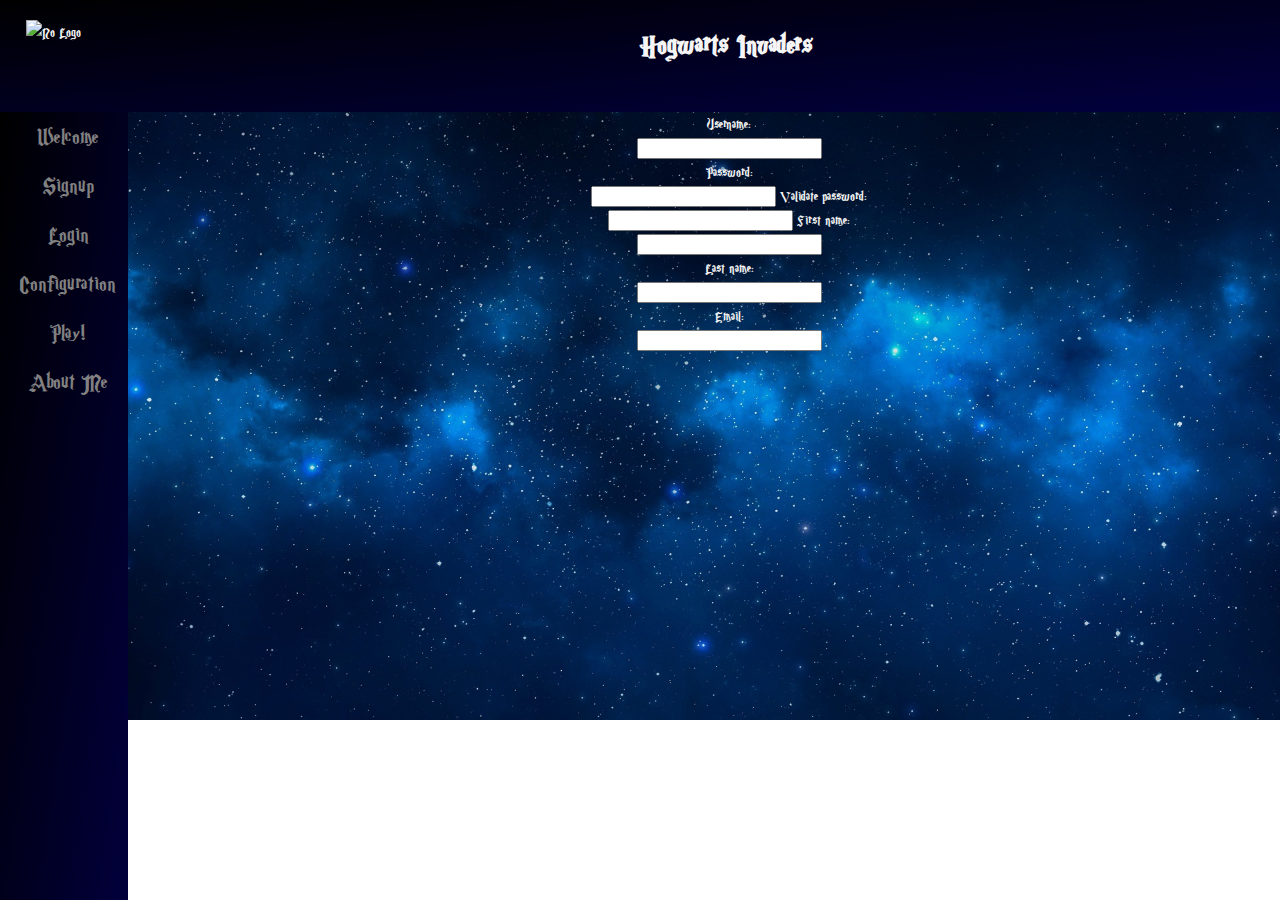
==== index.html @ 53d15d39 "ver1" ====
<!DOCTYPE html>

<html>
   <head>
      <meta charset = "utf-8">
      <title>Hogwarts Invaders</title>
      <link rel="icon" type="image/x-icon" href="images/logo.png">
      <link rel="stylesheet" type="text/css" href="style.css" />
      <style type = "text/css">
         canvas { border: 1px solid black; }
      </style>
      <script src="scripts/jquery.js"></script>
	   <script src = "scripts/websiteFunctionality.js"></script>
      <script src = "scripts/game.js"></script>
   </head>
   <body>
      <div id="header">
         <img src="images/favicon.png" alt="No Logo">
         <h1>Hogwarts Invaders</h1>
      </div>

      <div id="menu1" class="menu">
         <a href="#">Welcome</a>
         <a href="#">Signup</a>
         <a href="#">Login</a>
         <a href="#">Configuration</a>
         <a href="#">Play!</a>
         <a href="#">About Me</a>
       </div>
      <div id="welcome" class="content">
         <button>Signup!</button>
         <button>Login!</button>
      </div>
      <div id="signup" class="content">
         <form id="registration-form">
            <label for="username">Username:</label><br>
            <input type="text" id="username" name="username"><br>
            <label for="password">Password:</label><br>
            <input type="password" id="password" name="password">
            <label for="password_validation">Validate password:</label><br>
            <input type="password_validation" id="password_validation" name="password_validation">
            <label for="name">First name:</label><br>
            <input type="text" id="name" name="name"><br>
            <label for="last_name">Last name:</label><br>
            <input type="text" id="last_name" name="last_name"><br>
            <label for="email">Email:</label><br>
            <input type="email" id="email" name="email"><br>
          </form>
      </div>

      <audio id = "blockerSound" preload = "auto">
         <source src = "sounds/blocker_hit.ogg" type = "audio/mpeg"></audio>
      <audio id = "targetSound" preload = "auto">
         <source src = "sounds/target_hit.ogg" type = "audio/mpeg"></audio>
      <audio id = "cannonSound" preload = "auto">
         <source src = "sounds/cannon_fire.ogg" type = "audio/mpeg"></audio>
      <div id="canvas" class="content">
         <canvas id = "theCanvas"></canvas> 
         <p><input id = "startButton" type = "button" value = "Start Game"></p>
      </div>
   </body>
</html>
---- style.css ----
@font-face {
  font-family: 'Magic School One';
  src: url('font/MagicSchoolOne.ttf');
}


html{
  text-align: center;
  font-family: 'Magic School One';
  background-image: url(images/bg.jpg);
  background-repeat: no-repeat;
  background-size: cover;
  color: whitesmoke;
}

div{
  display: inline-block;
}

canvas{
  margin-top: 25px;
}

#header {
  position: fixed;
  top: 0;
  left: 0;
  right: 0;
  height: 92px;
  text-align: center;
  padding-top: 20px;
  background-image: linear-gradient(to bottom right, #000000, #02003f);
}

#header img{
  padding-left: 2%;
  float: left;
  max-height: 92px;
  max-width: 92px;
  
}

#header h1{
  font-size: auto;
  position: absolute;
  top: 0;
  left: 50vw;
}



.content{
  position: absolute;
  left: 178px; top: 112px; right: 0; bottom: 0;
}

.menu
{
  height: 100vh;
  width: 10vw;
  min-width: fit-content;
  position: fixed;
  top: 112px;
  left: 0;
  background-image: linear-gradient(to bottom right, #000000, #02003f);
  overflow-x: hidden; /* Disable horizontal scroll */
}

.menu a{
  padding: 6px 8px 6px 16px;
  text-decoration: none;
  font-size: 25px;
  color: #818181;
  display: block;
}

.menu a:hover{
  background-color: #424242 ;
  color:#f1f1f1
}


  #registration-form{
    border: #3c3838;
    border-width: 3px;
  }
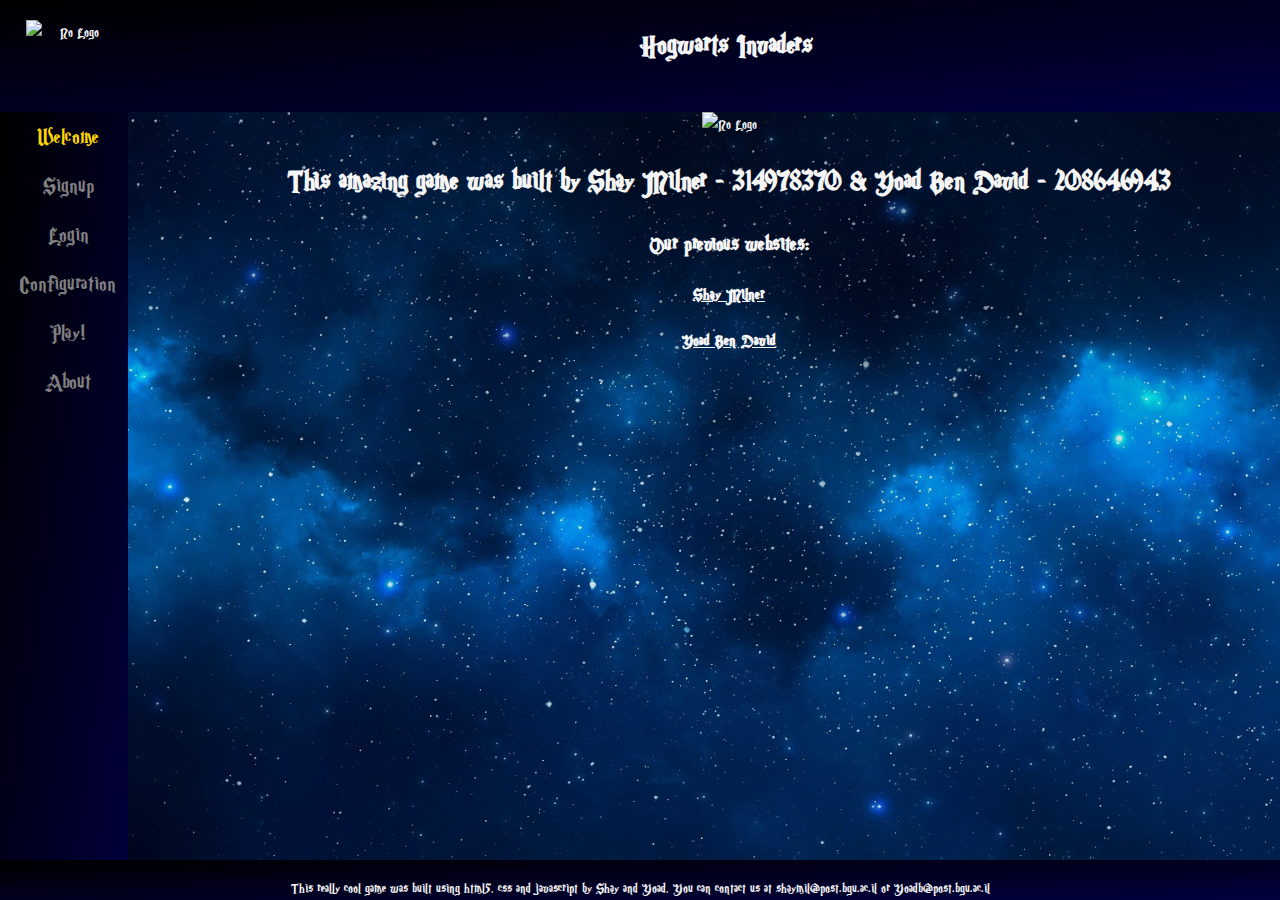
==== commit ecf49275: "complete" ====
--- a/index.html
+++ b/index.html
@@ -18,46 +18,105 @@
          <img src="images/favicon.png" alt="No Logo">
          <h1>Hogwarts Invaders</h1>
       </div>
+   
+      <div id="menu1" class="menu">
+         <a href="#" id="welcomeBtn">Welcome</a>
+         <a href="#" id="signupBtn">Signup</a>
+         <a href="#" id="loginBtn">Login</a>
+         <a href="#" id="configBtn">Configuration</a>
+         <a href="#" id="playBtn">Play!</a>
+         <a href="#" id="aboutBtn">About</a>
+       </div>
 
-      <div id="menu1" class="menu">
-         <a href="#">Welcome</a>
-         <a href="#">Signup</a>
-         <a href="#">Login</a>
-         <a href="#">Configuration</a>
-         <a href="#">Play!</a>
-         <a href="#">About Me</a>
-       </div>
+
       <div id="welcome" class="content">
-         <button>Signup!</button>
-         <button>Login!</button>
+         <img src="images/favicon.png" alt="No Logo">
+         <h1>This amazing game was built by
+            Shay Milner - 314978370 &  
+            Yoad Ben David - 208646943
+         </h1>
+         <h2>Our previous websites:</h2>
+         <h3>
+            <a href="https://web-development-environments-2023.github.io/314978370/">Shay Milner</a>
+            <p></p>
+            <a href="https://web-development-environments-2023.github.io/208646943/">Yoad Ben David</a>
+         </h3>
       </div>
       <div id="signup" class="content">
+         <h2>Signup Here!</h2>
          <form id="registration-form">
             <label for="username">Username:</label><br>
             <input type="text" id="username" name="username"><br>
             <label for="password">Password:</label><br>
-            <input type="password" id="password" name="password">
+            <input type="password" id="password" name="password"><br>
             <label for="password_validation">Validate password:</label><br>
-            <input type="password_validation" id="password_validation" name="password_validation">
+            <input type="password_validation" id="password_validation" name="password_validation"><br>
             <label for="name">First name:</label><br>
             <input type="text" id="name" name="name"><br>
             <label for="last_name">Last name:</label><br>
             <input type="text" id="last_name" name="last_name"><br>
             <label for="email">Email:</label><br>
             <input type="email" id="email" name="email"><br>
+            <label for="date_of_birth">Birthdate:</label><br>
+            <input type="date" id="date_of_birth" name="date_of_birth"><br><br>
+            <input type="submit">
           </form>
       </div>
 
-      <audio id = "blockerSound" preload = "auto">
-         <source src = "sounds/blocker_hit.ogg" type = "audio/mpeg"></audio>
-      <audio id = "targetSound" preload = "auto">
-         <source src = "sounds/target_hit.ogg" type = "audio/mpeg"></audio>
-      <audio id = "cannonSound" preload = "auto">
-         <source src = "sounds/cannon_fire.ogg" type = "audio/mpeg"></audio>
+      <div id="login" class="content">
+         <h2>Login Here!</h2>
+         <form id="login-form">
+            <label for="username-login">Username:</label><br>
+            <input type="text" id="username-login" name="username-login"><br>
+            <label for="password-login">Password:</label><br>
+            <input type="password" id="password-login" name="password-login"><br><br>
+            <input type="submit">
+         </form>
+      </div>
+
+      <div id="config" class="content">
+         <h2>Configuration:</h2>
+         <form id="configuration-form">
+            <label for="time">Time (in seconds):</label><br>
+            <input type="number" value="120" min="120" placeholder="120" id="time" name="time"><br>
+            <label for="key">Choose key to shoot!</label><br>
+            <input type="text" id="key" maxlength="1" ><br>
+            <br>
+            <input type="submit">
+         </form>
+      </div>
+
+      <dialog id="modal">
+         <div id="outside">
+            <h1>About</h1>
+            <h2>We used jquery and were inspired by the cannon.js</h2>
+            <h2>We added the ability to smoothly move the character diaganolly</h2>
+            <p>Created by:
+               Shay milner & Yoad ben david
+            </p>
+            <h1 id="closeAbout">&times;</h1>
+      </div>
+      </dialog>
+
+      <audio id = "bgMusic" preload = "auto">
+         <source src = "sounds/bg.wav" type = "audio/mpeg"></audio>
+      <audio id = "playerDeath" preload = "auto">
+         <source src = "sounds/death.ogg" type = "audio/mpeg"></audio>
+      <audio id = "goodBlast" preload = "auto">
+         <source src = "sounds/good blast.wav" type = "audio/mpeg"></audio>
+      <audio id = "badBlast" preload = "auto">
+         <source src = "sounds/bad blast.wav" type = "audio/mpeg"></audio>
+      <audio id = "enemyDeath" preload = "auto">
+         <source src = "sounds/mutantdie.wav" type = "audio/mpeg"></audio>
       <div id="canvas" class="content">
+         <input id = "startButton" type = "button" value = "Start Game" style="float: left";>
          <canvas id = "theCanvas"></canvas> 
-         <p><input id = "startButton" type = "button" value = "Start Game"></p>
       </div>
+
+      <div id="footer">
+         <p>This really cool game was built using html5, css and javascript by Shay and Yoad, You can contact us at shaymil@post.bgu.ac.il or Yoadb@post.bgu.ac.il</p>
+      </div>
+
    </body>
 </html>
 
--- a/style.css
+++ b/style.css
@@ -6,6 +6,7 @@
 
 html{
   text-align: center;
+  height: 100%;
   font-family: 'Magic School One';
   background-image: url(images/bg.jpg);
   background-repeat: no-repeat;
@@ -18,7 +19,7 @@
 }
 
 canvas{
-  margin-top: 25px;
+  margin-top: 5px;
 }
 
 #header {
@@ -32,6 +33,16 @@
   background-image: linear-gradient(to bottom right, #000000, #02003f);
 }
 
+#footer {
+  position: fixed;
+  bottom: 0;
+  left: 0;
+  right: 0;
+  height: 40px;
+  text-align: center;
+  background-image: linear-gradient(to bottom right, #000000, #02003f);
+}
+
 #header img{
   padding-left: 2%;
   float: left;
@@ -40,6 +51,8 @@
   
 }
 
+
+
 #header h1{
   font-size: auto;
   position: absolute;
@@ -47,7 +60,14 @@
   left: 50vw;
 }
 
+a{
+  color: whitesmoke;
+}
 
+img{
+  width: 150px;
+  height: auto;
+}
 
 .content{
   position: absolute;
@@ -85,6 +105,8 @@
     border-width: 3px;
   }
   
-
   
-  +  .menu .active {
+    color: gold;
+  }
+  
